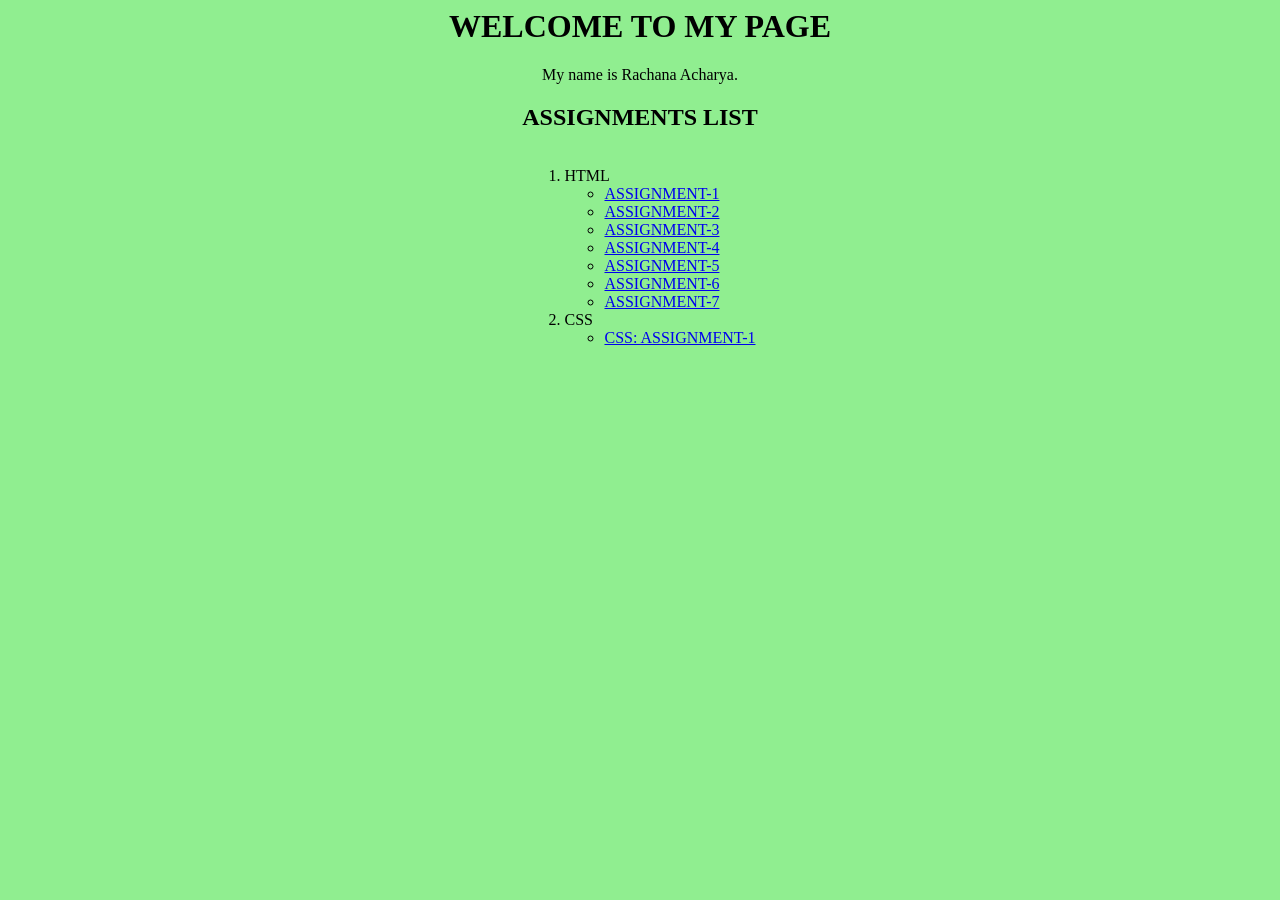
==== index.html @ 580150b7 "Update link text for CSS Assignment 1" ====
<html>
<head>
  <title>My Page</title>
</head>
<body style="background-color: lightgreen; text-align: center;">

  <h1>WELCOME TO MY PAGE</h1>
  <p>My name is Rachana Acharya.</p>

  <h2>ASSIGNMENTS LIST</h2>
  <div style="display: inline-block; text-align: left;">

  <ol>
    <li>HTML
      <ul>
        <li><a href="https://rachanaacharya-create.github.io/sem4-fet/ASSIGNMENTS/one.html">ASSIGNMENT-1</a></li>
        <li><a href="https://rachanaacharya-create.github.io/sem4-fet/ASSIGNMENTS/two.html">ASSIGNMENT-2</a></li>
        <li><a href="https://rachanaacharya-create.github.io/sem4-fet/ASSIGNMENTS/three.html">ASSIGNMENT-3</a></li>
        <li><a href="https://rachanaacharya-create.github.io/sem4-fet/ASSIGNMENTS/four.html">ASSIGNMENT-4</a></li>
        <li><a href="https://rachanaacharya-create.github.io/sem4-fet/ASSIGNMENTS/five.html">ASSIGNMENT-5</a></li>
        <li><a href="https://rachanaacharya-create.github.io/sem4-fet/ASSIGNMENTS/six.html">ASSIGNMENT-6</a></li>
        <li><a href="https://rachanaacharya-create.github.io/sem4-fet/ASSIGNMENTS/seven.html">ASSIGNMENT-7</a></li>
      </ul>
    </li>

    <li>CSS
      <ul>
        <li><a href="https://rachanaacharya-create.github.io/sem4-fet/ASSIGNMENTS/one_css.html">CSS: ASSIGNMENT-1</a></li>
      </ul>
    </li>

  </ol>

</body>
</html>
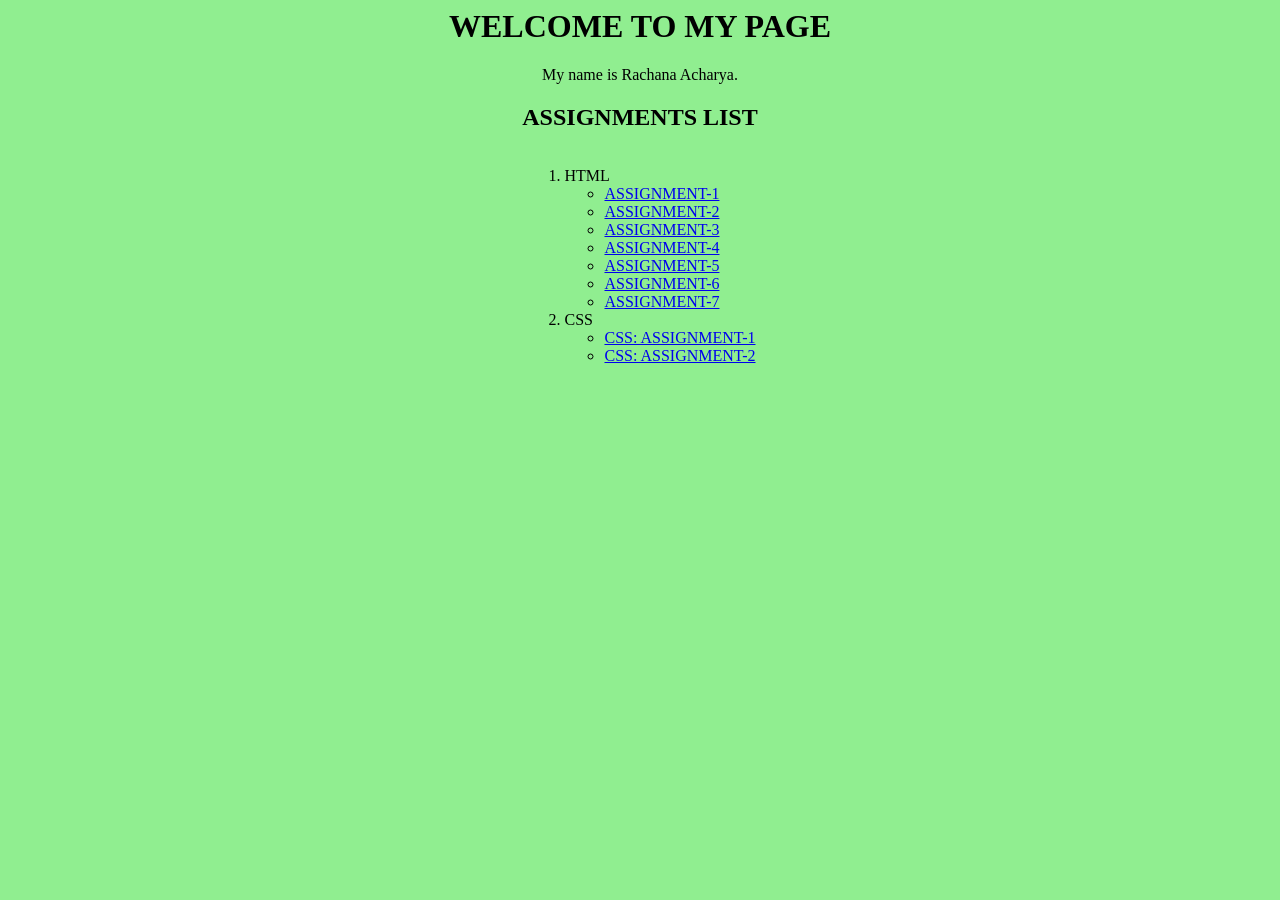
==== commit 184e804c: "Add link to CSS Assignment-2 in index.html" ====
--- a/index.html
+++ b/index.html
@@ -27,6 +27,7 @@
     <li>CSS
       <ul>
         <li><a href="https://rachanaacharya-create.github.io/sem4-fet/ASSIGNMENTS/one_css.html">CSS: ASSIGNMENT-1</a></li>
+        <li><a href="https://rachanaacharya-create.github.io/sem4-fet/ASSIGNMENTS/two_css.html">CSS: ASSIGNMENT-2</a></li>
       </ul>
     </li>
 
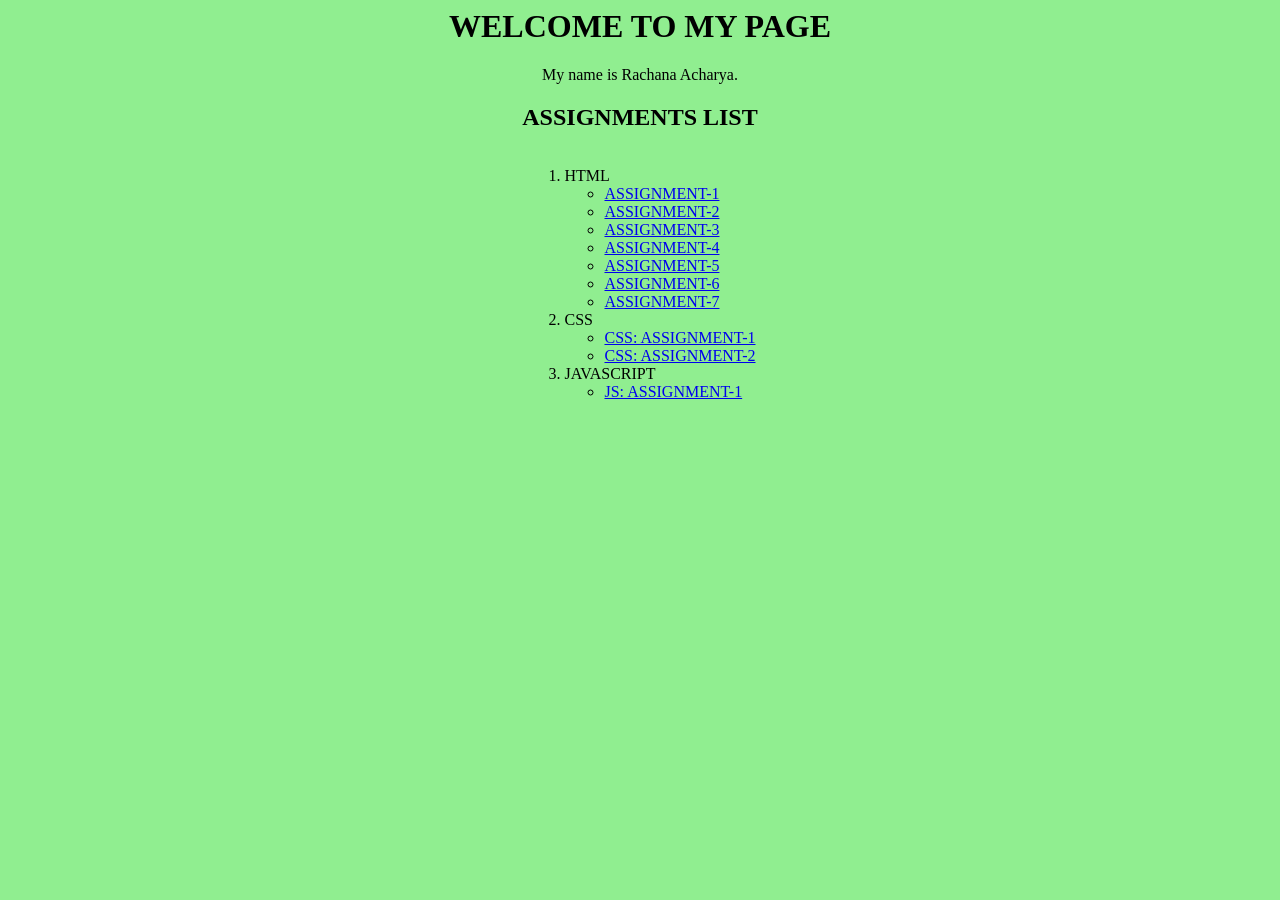
==== commit 045e2a58: "Add JavaScript assignment links to index.html" ====
--- a/index.html
+++ b/index.html
@@ -24,10 +24,16 @@
       </ul>
     </li>
 
+  
     <li>CSS
       <ul>
         <li><a href="https://rachanaacharya-create.github.io/sem4-fet/ASSIGNMENTS/one_css.html">CSS: ASSIGNMENT-1</a></li>
         <li><a href="https://rachanaacharya-create.github.io/sem4-fet/ASSIGNMENTS/two_css.html">CSS: ASSIGNMENT-2</a></li>
+      </ul>
+      
+    <li>JAVASCRIPT
+      <ul>
+        <li><a href="https://rachanaacharya-create.github.io/sem4-fet/ASSIGNMENTS/one_css_js.html">JS: ASSIGNMENT-1</a></li>
       </ul>
     </li>
 
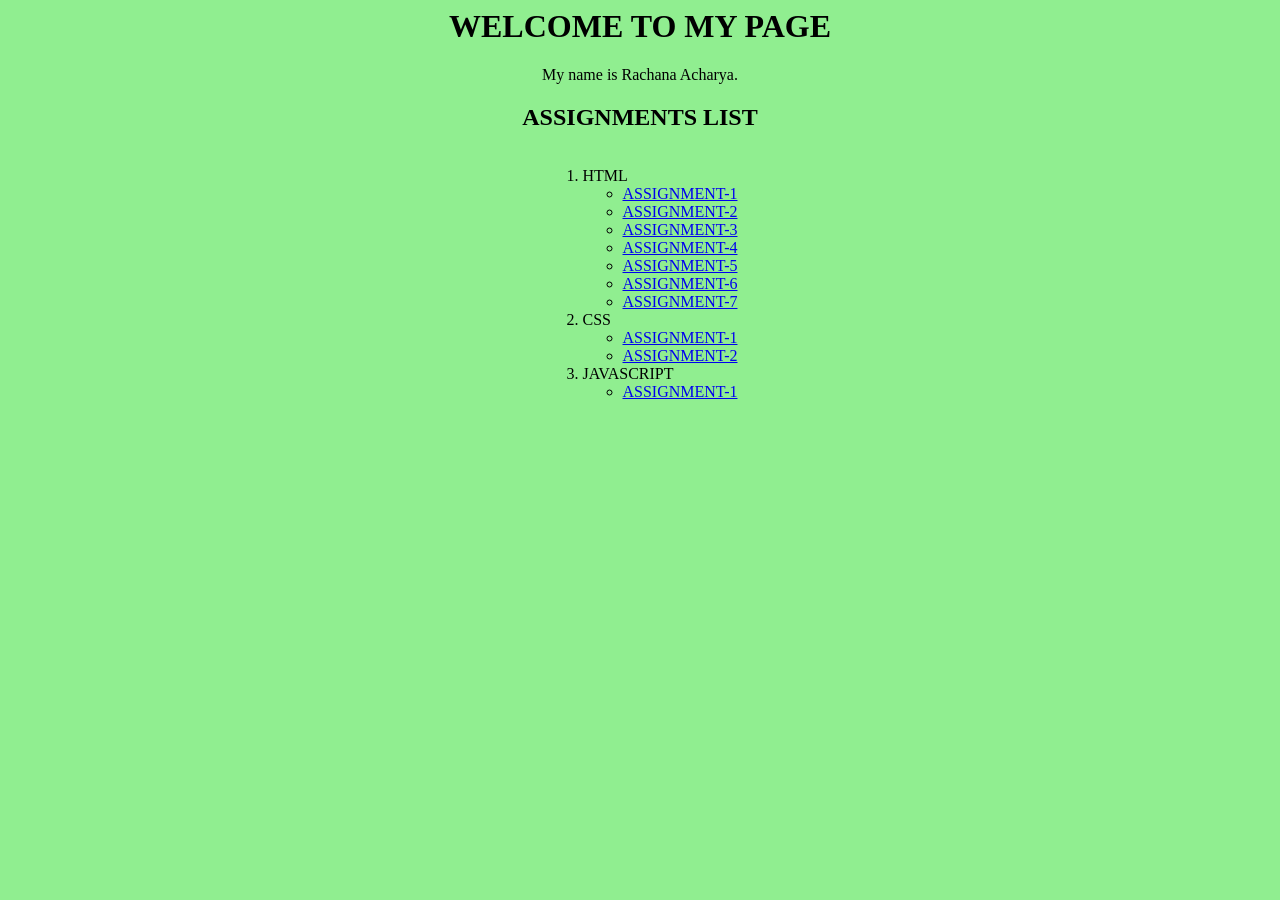
==== commit f20396d3: "Update index.html" ====
--- a/index.html
+++ b/index.html
@@ -27,13 +27,13 @@
   
     <li>CSS
       <ul>
-        <li><a href="https://rachanaacharya-create.github.io/sem4-fet/ASSIGNMENTS/one_css.html">CSS: ASSIGNMENT-1</a></li>
-        <li><a href="https://rachanaacharya-create.github.io/sem4-fet/ASSIGNMENTS/two_css.html">CSS: ASSIGNMENT-2</a></li>
+        <li><a href="https://rachanaacharya-create.github.io/sem4-fet/ASSIGNMENTS/one_css.html">ASSIGNMENT-1</a></li>
+        <li><a href="https://rachanaacharya-create.github.io/sem4-fet/ASSIGNMENTS/two_css.html">ASSIGNMENT-2</a></li>
       </ul>
       
     <li>JAVASCRIPT
       <ul>
-        <li><a href="https://rachanaacharya-create.github.io/sem4-fet/ASSIGNMENTS/one_css_js.html">JS: ASSIGNMENT-1</a></li>
+        <li><a href="https://rachanaacharya-create.github.io/sem4-fet/ASSIGNMENTS/one_css_js.html">ASSIGNMENT-1</a></li>
       </ul>
     </li>
 
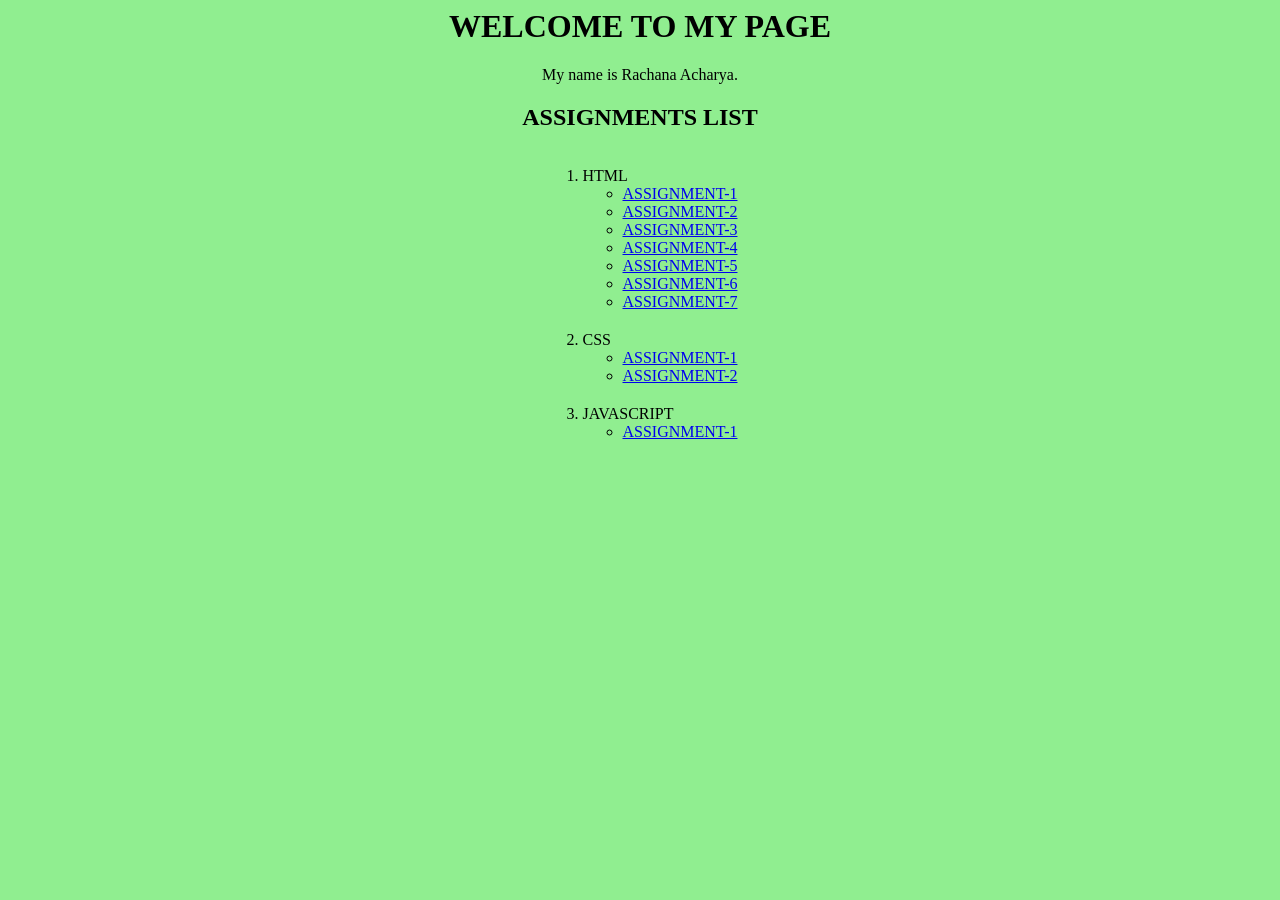
==== commit bc24f2c2: "Update index.html" ====
--- a/index.html
+++ b/index.html
@@ -25,13 +25,13 @@
     </li>
 
   
-    <li>CSS
+    <li style="margin-top: 20px;">CSS
       <ul>
         <li><a href="https://rachanaacharya-create.github.io/sem4-fet/ASSIGNMENTS/one_css.html">ASSIGNMENT-1</a></li>
         <li><a href="https://rachanaacharya-create.github.io/sem4-fet/ASSIGNMENTS/two_css.html">ASSIGNMENT-2</a></li>
       </ul>
       
-    <li>JAVASCRIPT
+    <li style="margin-top: 20px;">JAVASCRIPT
       <ul>
         <li><a href="https://rachanaacharya-create.github.io/sem4-fet/ASSIGNMENTS/one_css_js.html">ASSIGNMENT-1</a></li>
       </ul>
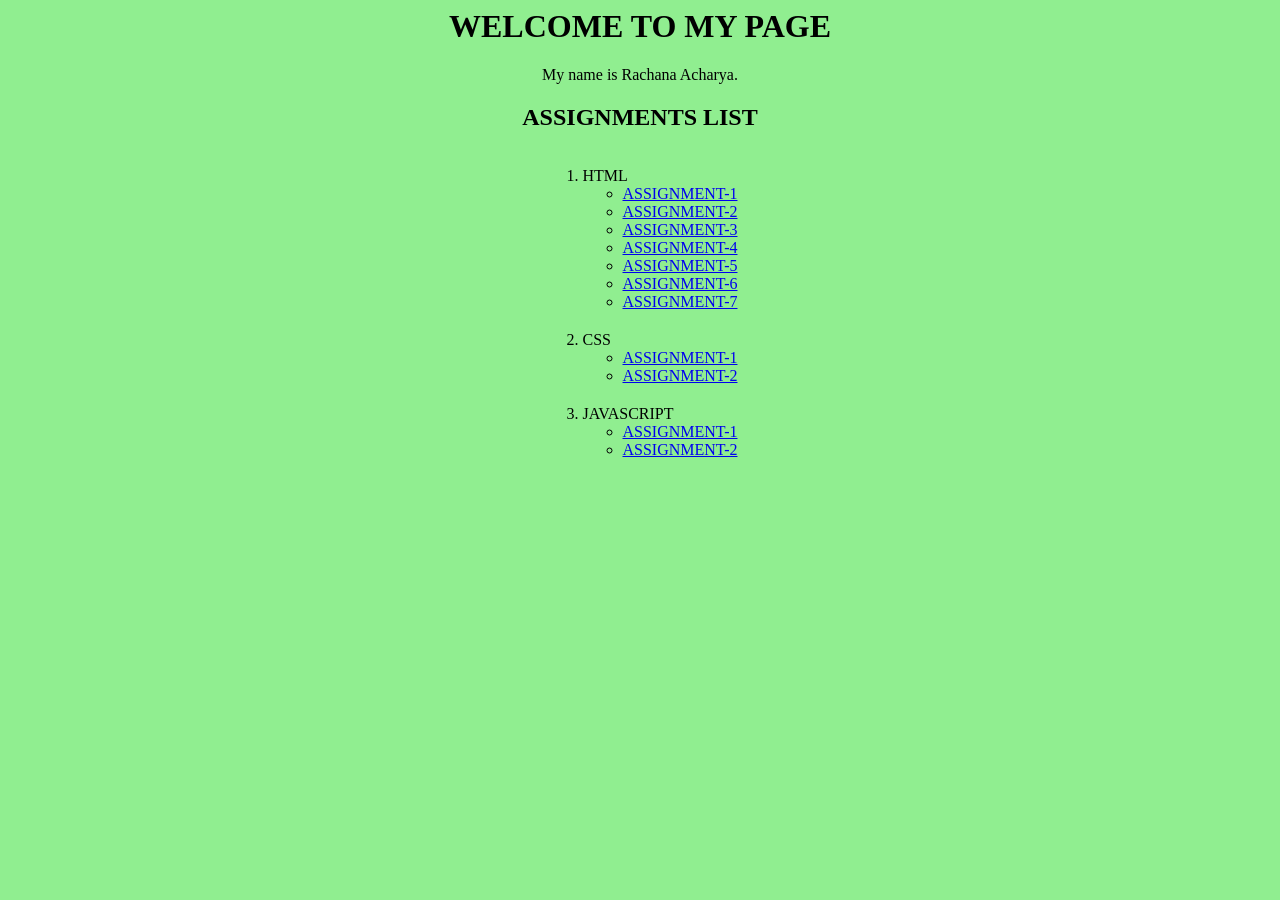
==== commit 7c7f9556: "Update index.html" ====
--- a/index.html
+++ b/index.html
@@ -34,6 +34,7 @@
     <li style="margin-top: 20px;">JAVASCRIPT
       <ul>
         <li><a href="https://rachanaacharya-create.github.io/sem4-fet/ASSIGNMENTS/one_css_js.html">ASSIGNMENT-1</a></li>
+        <li><a href="https://rachanaacharya-create.github.io/sem4-fet/ASSIGNMENTS/two_css_js.html">ASSIGNMENT-2</a></li>
       </ul>
     </li>
 
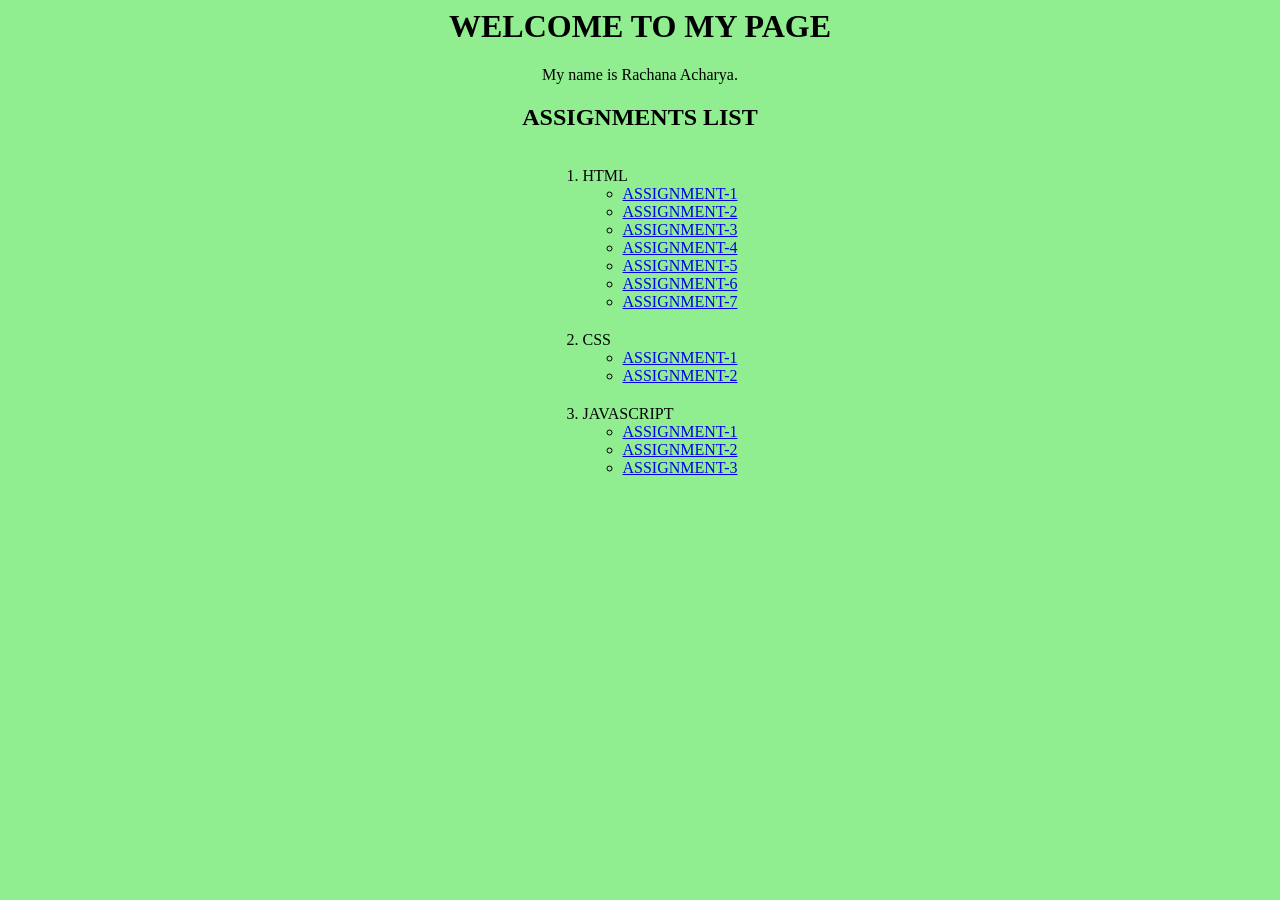
==== commit 27f5d7fa: "Update index.html" ====
--- a/index.html
+++ b/index.html
@@ -35,6 +35,7 @@
       <ul>
         <li><a href="https://rachanaacharya-create.github.io/sem4-fet/ASSIGNMENTS/one_css_js.html">ASSIGNMENT-1</a></li>
         <li><a href="https://rachanaacharya-create.github.io/sem4-fet/ASSIGNMENTS/two_css_js.html">ASSIGNMENT-2</a></li>
+        <li><a href="https://rachanaacharya-create.github.io/sem4-fet/ASSIGNMENTS/three_css_js.html">ASSIGNMENT-3</a></li>
       </ul>
     </li>
 
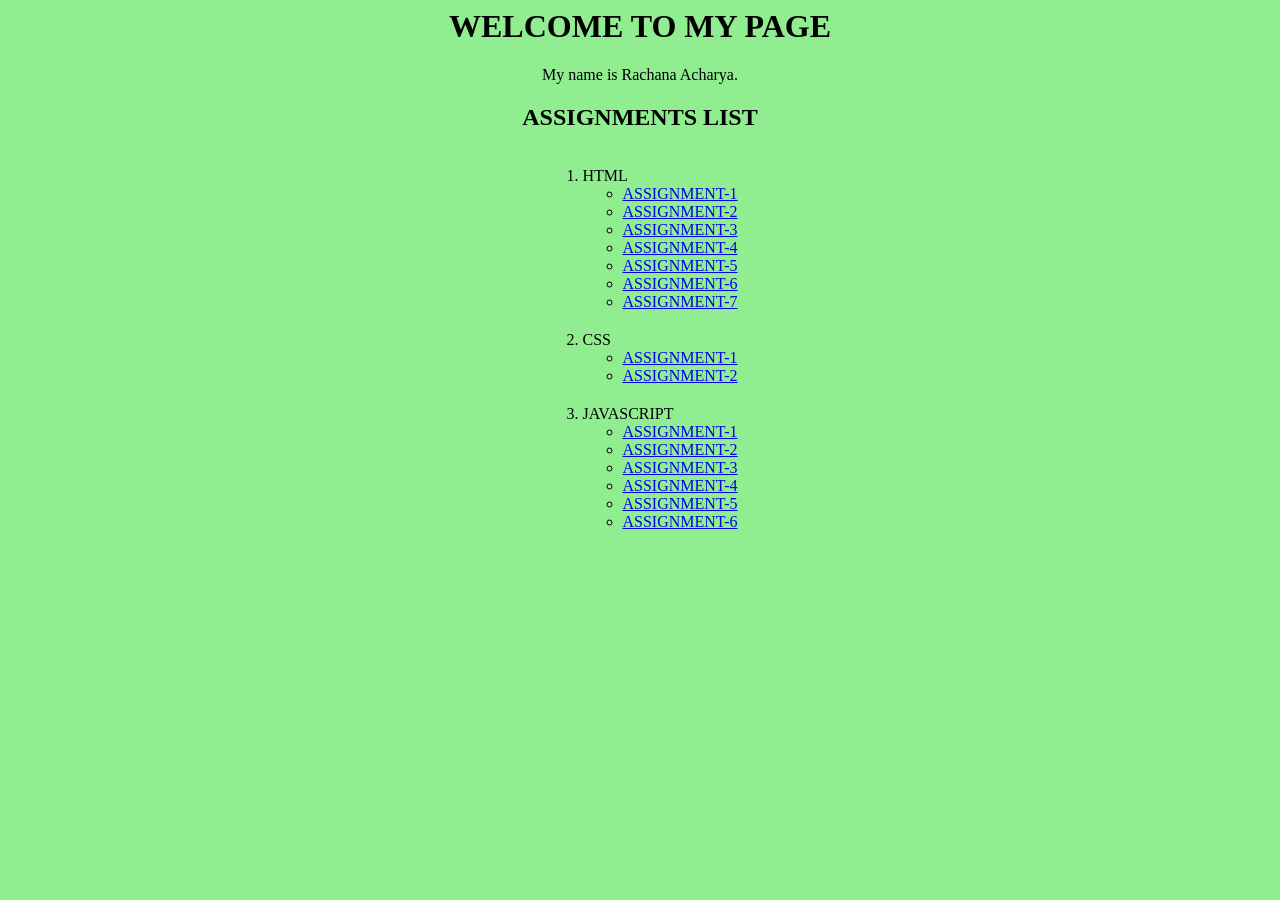
==== commit 35d298b0: "Add links for ASSIGNMENT-4, ASSIGNMENT-5, and ASSIGNMENT-6" ====
--- a/index.html
+++ b/index.html
@@ -36,6 +36,9 @@
         <li><a href="https://rachanaacharya-create.github.io/sem4-fet/ASSIGNMENTS/one_css_js.html">ASSIGNMENT-1</a></li>
         <li><a href="https://rachanaacharya-create.github.io/sem4-fet/ASSIGNMENTS/two_css_js.html">ASSIGNMENT-2</a></li>
         <li><a href="https://rachanaacharya-create.github.io/sem4-fet/ASSIGNMENTS/three_css_js.html">ASSIGNMENT-3</a></li>
+        <li><a href="https://rachanaacharya-create.github.io/sem4-fet/ASSIGNMENTS/three_css_js.html">ASSIGNMENT-4</a></li>
+        <li><a href="https://rachanaacharya-create.github.io/sem4-fet/ASSIGNMENTS/three_css_js.html">ASSIGNMENT-5</a></li>
+        <li><a href="https://rachanaacharya-create.github.io/sem4-fet/ASSIGNMENTS/three_css_js.html">ASSIGNMENT-6</a></li> 
       </ul>
     </li>
 
